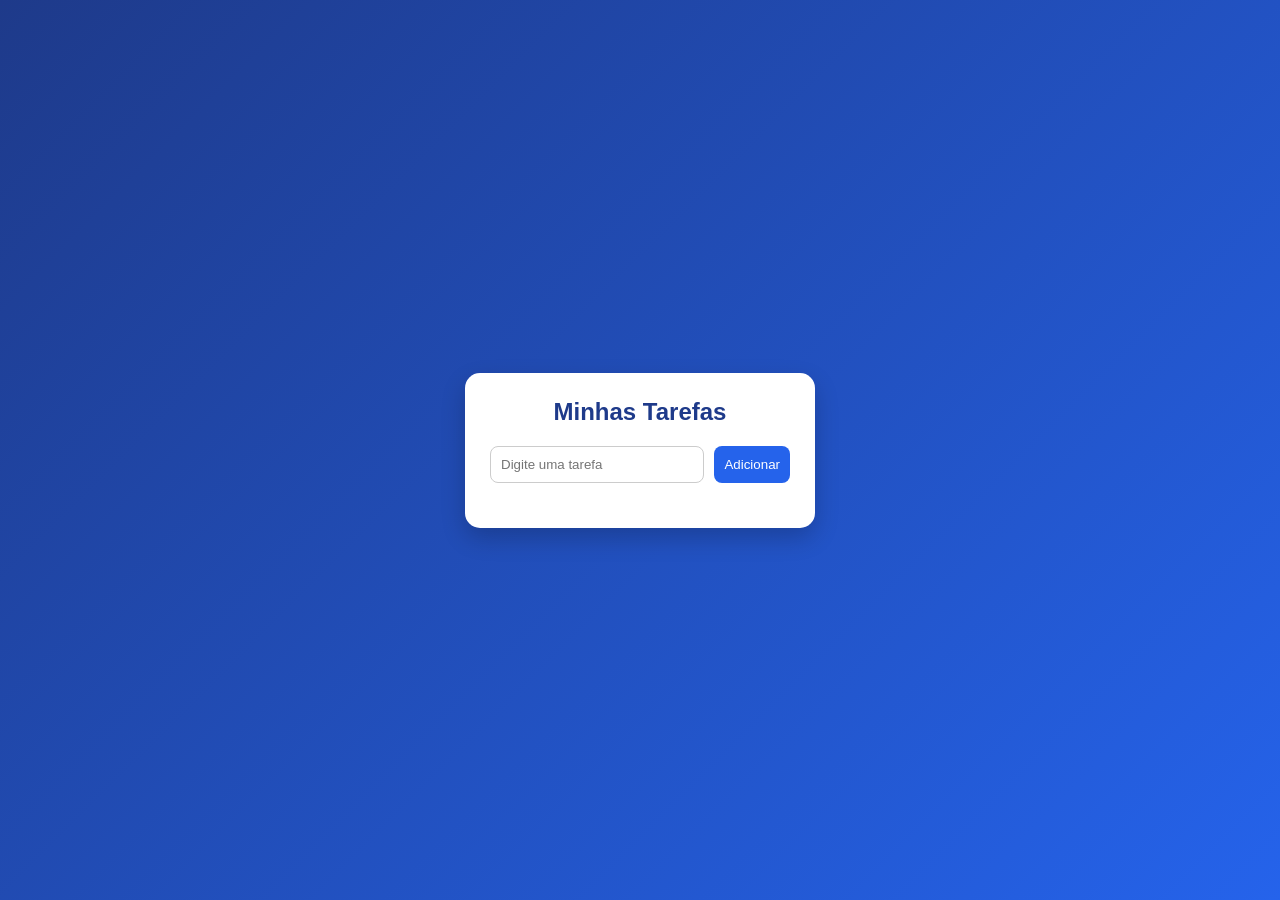
==== todo-list/index.html @ a1f0b60c "Projeto To-Do List" ====
<!DOCTYPE html>
<html lang="pt-br">
<head>
  <meta charset="UTF-8">
  <title>To-Do List</title>
  <link rel="stylesheet" href="style.css">
</head>
<body>

<div class="container">
  <h2>Minhas Tarefas</h2>

  <div class="input-area">
    <input type="text" id="tarefaInput" placeholder="Digite uma tarefa">
    <button onclick="adicionarTarefa()">Adicionar</button>
  </div>

  <ul id="listaTarefas"></ul>
</div>

<script src="script.js"></script>
</body>
</html>
---- todo-list/style.css ----
* {
  margin: 0;
  padding: 0;
  box-sizing: border-box;
  font-family: 'Segoe UI', sans-serif;
}

body {
  height: 100vh;
  display: flex;
  justify-content: center;
  align-items: center;
  background: linear-gradient(135deg, #1e3a8a, #2563eb);
}

.container {
  background: white;
  padding: 25px;
  border-radius: 15px;
  width: 350px;
  box-shadow: 0 10px 25px rgba(0,0,0,0.2);
}

h2 {
  text-align: center;
  margin-bottom: 20px;
  color: #1e3a8a;
}

.input-area {
  display: flex;
  gap: 10px;
}

input {
  flex: 1;
  padding: 10px;
  border-radius: 8px;
  border: 1px solid #ccc;
}

button {
  padding: 10px;
  background: #2563eb;
  color: white;
  border: none;
  border-radius: 8px;
  cursor: pointer;
}

button:hover {
  background: #1d4ed8;
}

ul {
  margin-top: 20px;
  list-style: none;
}

li {
  background: #f1f5f9;
  padding: 10px;
  border-radius: 8px;
  margin-bottom: 10px;
  display: flex;
  justify-content: space-between;
  align-items: center;
}

.concluida {
  text-decoration: line-through;
  color: gray;
}
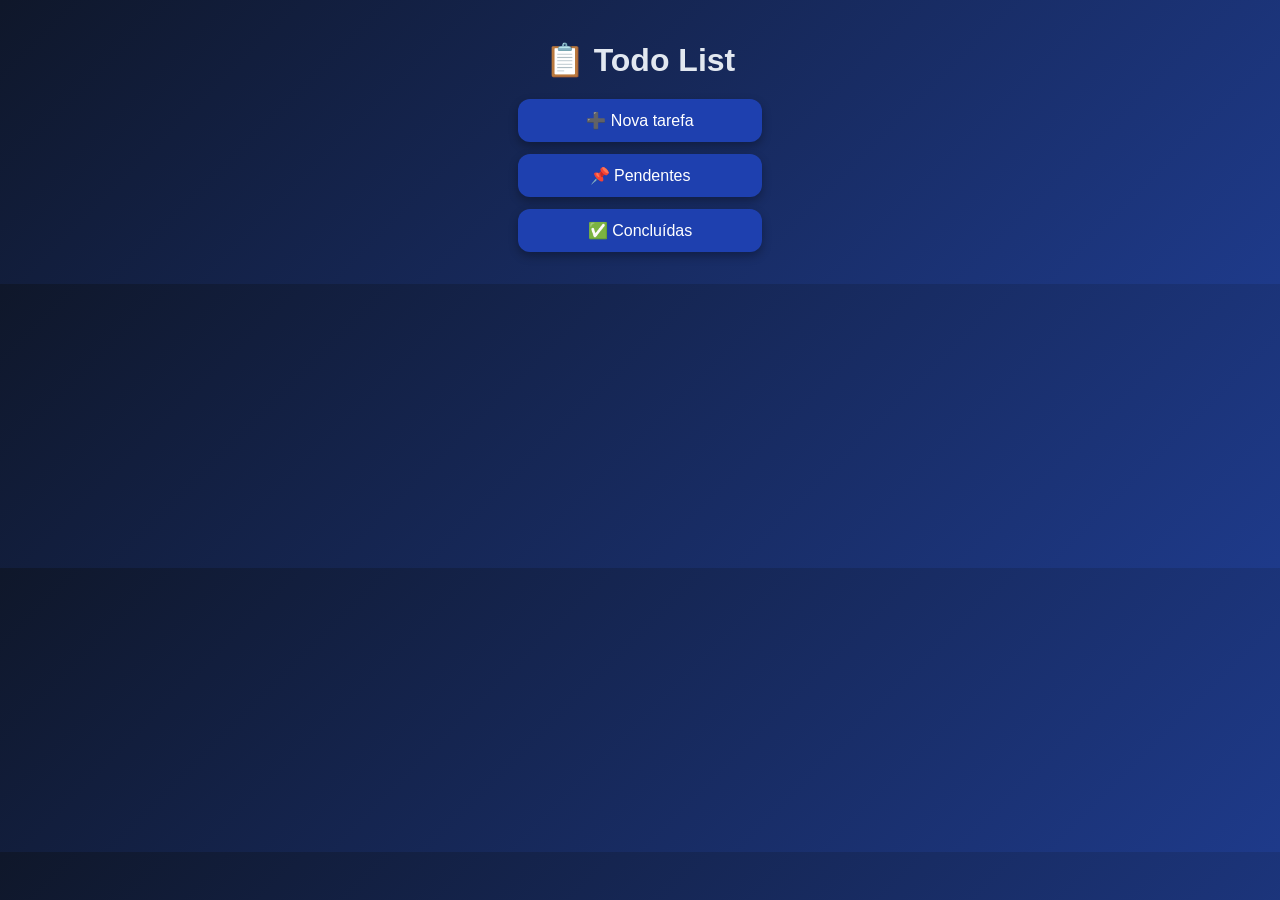
==== commit 4fa700a0: "up" ====
--- a/todo-list/index.html
+++ b/todo-list/index.html
@@ -2,22 +2,18 @@
 <html lang="pt-br">
 <head>
   <meta charset="UTF-8">
-  <title>To-Do List</title>
-  <link rel="stylesheet" href="style.css">
+  <link rel="stylesheet" href="css/style.css">
+  <title>Todo List</title>
 </head>
 <body>
 
-<div class="container">
-  <h2>Minhas Tarefas</h2>
+<h1>📋 Todo List</h1>
 
-  <div class="input-area">
-    <input type="text" id="tarefaInput" placeholder="Digite uma tarefa">
-    <button onclick="adicionarTarefa()">Adicionar</button>
-  </div>
-
-  <ul id="listaTarefas"></ul>
+<div class="menu">
+  <a href="add.html">➕ Nova tarefa</a>
+  <a href="pending.html">📌 Pendentes</a>
+  <a href="completed.html">✅ Concluídas</a>
 </div>
 
-<script src="script.js"></script>
 </body>
 </html>
--- a/todo-list/css/style.css
+++ b/todo-list/css/style.css
@@ -0,0 +1,127 @@
+body {
+  font-family: 'Segoe UI', Arial, sans-serif;
+  background: linear-gradient(135deg, #0f172a, #1e3a8a);
+  color: #e2e8f0;
+  text-align: center;
+  margin: 0;
+  padding: 20px;
+}
+
+/* TÍTULOS */
+h1, h2 {
+  margin-bottom: 20px;
+}
+
+/* INPUTS */
+input, textarea {
+  display: block;
+  margin: 10px auto;
+  padding: 12px;
+  width: 260px;
+  border-radius: 12px;
+  border: none;
+  outline: none;
+  background: #1e293b;
+  color: white;
+  box-shadow: 0 0 0 1px #334155;
+  transition: 0.2s;
+}
+
+input:focus, textarea:focus {
+  box-shadow: 0 0 0 2px #3b82f6;
+}
+
+/* BOTÕES */
+button {
+  padding: 10px 15px;
+  margin: 5px;
+  border-radius: 10px;
+  border: none;
+  background: #3b82f6;
+  color: white;
+  font-weight: bold;
+  cursor: pointer;
+  transition: 0.2s;
+}
+
+button:hover {
+  background: #2563eb;
+  transform: scale(1.05);
+}
+
+/* MENU */
+.menu a {
+  display: block;
+  margin: 12px auto;
+  width: 220px;
+  padding: 12px;
+  border-radius: 12px;
+  text-decoration: none;
+  color: white;
+  background: #1e40af;
+  transition: 0.2s;
+  box-shadow: 0 4px 10px rgba(0,0,0,0.3);
+}
+
+.menu a:hover {
+  background: #2563eb;
+  transform: scale(1.05);
+}
+
+/* CARDS */
+.card {
+  background: #1e293b;
+  margin: 15px auto;
+  padding: 20px;
+  width: 300px;
+  border-radius: 16px;
+  box-shadow: 0 8px 20px rgba(0,0,0,0.4);
+  text-align: left;
+  transition: 0.2s;
+}
+
+.card:hover {
+  transform: translateY(-5px);
+}
+
+/* TÍTULO CARD */
+.card h3 {
+  margin: 0 0 10px;
+}
+
+/* DESCRIÇÃO */
+.card p {
+  margin: 5px 0 10px;
+}
+
+/* DATA */
+.card small {
+  color: #94a3b8;
+}
+
+/* BOTÕES DENTRO DO CARD */
+.actions {
+  margin-top: 10px;
+}
+
+.actions button {
+  font-size: 16px;
+}
+
+/* TAREFA ATRASADA */
+.atrasada {
+  border: 2px solid #ef4444;
+  box-shadow: 0 0 10px rgba(239, 68, 68, 0.6);
+}
+
+/* LINK VOLTAR */
+a {
+  display: inline-block;
+  margin-top: 20px;
+  color: #60a5fa;
+  text-decoration: none;
+}
+
+a:hover {
+  text-decoration: underline;
+}
